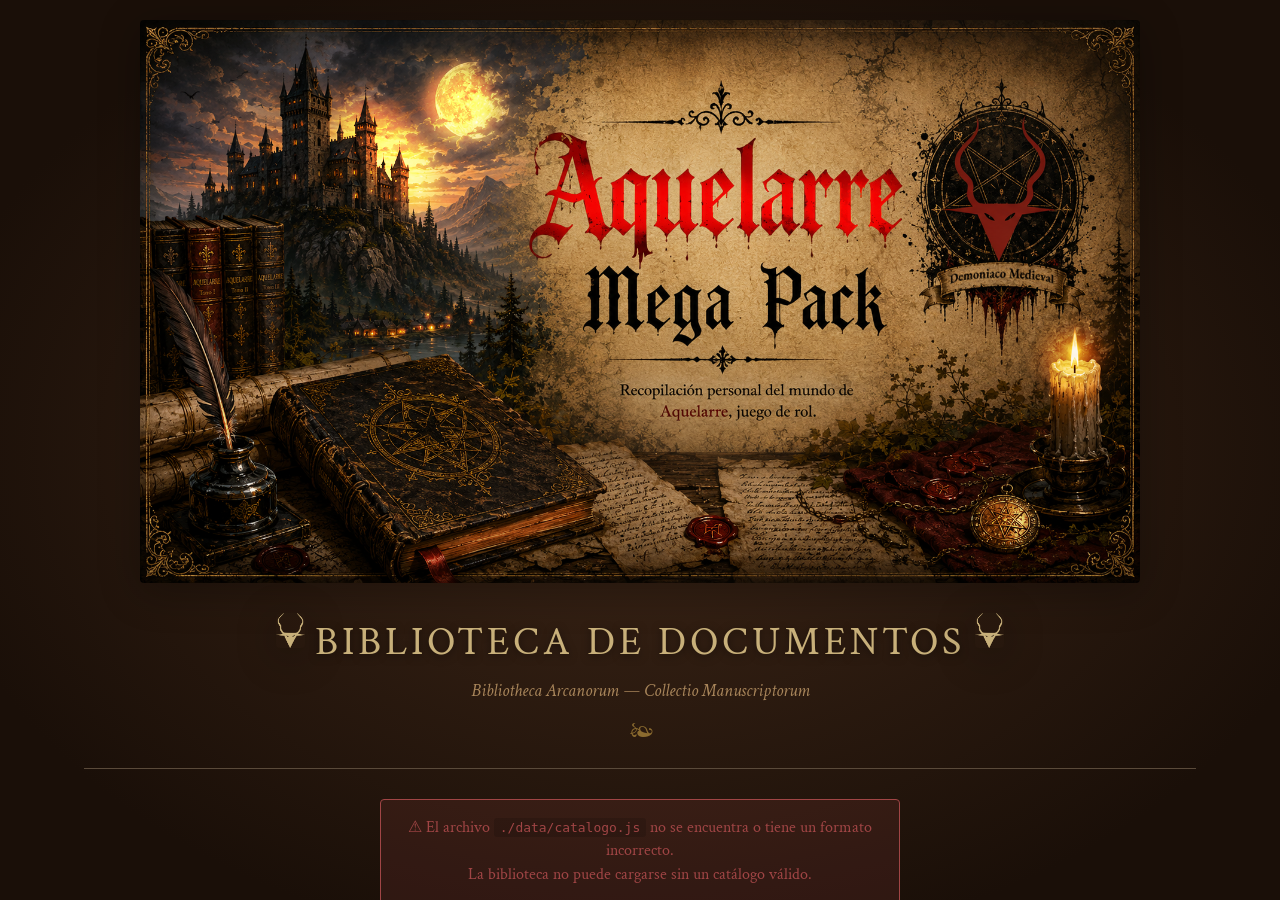
==== webs/web_Aquelarre/index.html @ def367da "estructura completa del proyecto Bibliotheca Arcanorum — Gestor de catálogo de biblioteca + web asoc" ====
<!DOCTYPE html>
<html lang="es">
<head>
<meta charset="UTF-8">
<meta name="viewport" content="width=device-width, initial-scale=1.0">
<title>Biblioteca de Documentos</title>
<link rel="preconnect" href="https://fonts.googleapis.com">
<link href="https://fonts.googleapis.com/css2?family=IM+Fell+English:ital@0;1&family=Crimson+Text:ital,wght@0,400;0,600;1,400&family=Cinzel:wght@400;700&display=swap" rel="stylesheet">
<link rel="stylesheet" href="css/style.css">
</head>
<body>

<!-- ===== SPLASH / PORTADA ===== -->
<div id="splash">
  <div class="splash-inner">
    <img src="assets/portada_web.png" alt="Archivo de Aquelarre">
    <div class="splash-title"><img class="logo-splash" src="assets/icons/logo_aquelarre.png" alt=""> <span id="splash-title">BIBLIOTECA DE DOCUMENTOS</span> <img class="logo-splash" src="assets/icons/logo_aquelarre.png" alt=""></div>
    <div class="splash-sub">Bibliotheca Arcanorum — Collectio Manuscriptorum</div>
    <div class="splash-error" id="splash-error" style="display:none">⚠ El archivo <code>./data/catalogo.js</code> no se encuentra o tiene un formato incorrecto.<br>La biblioteca no puede cargarse sin un catálogo válido.</div>
    <button class="btn-enter">➤ ENTRAR A LA BIBLIOTECA</button>
    <div class="splash-ornament"></div>
    <div class="splash-footer">
      <p>Todos los materiales son obra de sus respectivos autores.</p>
      <p>Todo este material ha sido creado y compartido por sus autores y la comunidad en algún momento por internet. Esta colección solo intenta rescatar para la conservación cultural y uso sin ánimo de lucro. Si te gusta el juego y aún está disponible, te animo a que lo compres; ya se ha convertido en una joya de la cultura de nuestro país y del mundo entero.</p>
      <p>Maquetación por CaRLyMx (Mayo 2026) — <a href="https://www.gnu.org/licenses/gpl-3.0.html" target="_blank">Licencia GPL v3</a>.</p>
      <p>Fe de erratas: Para crear partes de este documento se ha usado IA. La IA puede cometer errores.</p>
      <p>Aquelarre &copy; Ricard Ib&aacute;&ntilde;ez</p>
    </div>
  </div>
</div>

<!-- ===== APP ===== -->
<div id="app">

  <!-- TOP BAR -->
  <div class="top-bar">
    <div class="top-title"><img class="logo-topbar" src="assets/icons/logo_aquelarre.png" alt=""> <span id="library-name">Biblioteca de Documentos</span> <span id="library-version">v0.9.17</span><img class="logo-topbar" src="assets/icons/logo_aquelarre.png" alt=""></div>
  </div>

  <!-- TABS -->
  <div class="tabs">
    <button class="tab active" data-view="biblioteca"><span class="tab-icon">📖</span> Biblioteca</button>
    <button class="tab" data-view="manuales"><span class="tab-icon">📜</span> Manuales</button>
    <button class="tab" data-view="expansiones"><span class="tab-icon">⚔</span> Expansiones</button>
    <button class="tab" data-view="modulos"><span class="tab-icon">🗺</span> Módulos</button>
    <button class="tab" data-view="suplementos"><span class="tab-icon">📜</span> Suplementos</button>
    <button class="tab" data-view="mapas"><span class="tab-icon">🌍</span> Mapas</button>
    <button class="tab" data-view="rolmasters"><span class="tab-icon">📚</span> Rolmasters</button>
    <button class="tab" id="btn-config" style="margin-left:auto;"><span class="tab-icon">⚙</span> Configuración</button>
    <button class="tab" data-view="ayuda"><span class="tab-icon">❓</span> Ayuda</button>
  </div>

  <!-- LIBRARY VIEW -->
  <div id="library-view">

    <!-- CONTROL BAR -->
    <div class="control-bar">
      <div class="search-box">
        <span class="search-icon">⌕</span>
        <input type="text" id="search-input" placeholder="Buscar manuscritos…">
        <button class="search-clear" id="search-clear" title="Limpiar búsqueda">✕</button>
      </div>
      <button class="filter-btn" data-filter="fav">★ Favoritos</button>
      <button class="filter-btn" data-filter="read">✓ Leídos</button>
      <select class="sort-select" id="tipo-filter">
        <option value="">Todos</option>
        <option value="manual" data-label="📖 Manual"></option>
        <option value="suplemento" data-label="📜 Suplemento"></option>
        <option value="campaña" data-label="⚔ Campaña"></option>
        <option value="aventura" data-label="🗡 Aventura"></option>
        <option value="revista" data-label="📰 Revista"></option>
        <option value="documento" data-label="📄 Documento"></option>
        <option value="info" data-label="ℹ Info"></option>
        <option value="musica" data-label="🎵 Música"></option>
        <option value="imagen" data-label="🖼 Imagen"></option>
        <option value="mapa" data-label="🌍 Mapa"></option>
        <option value="hoja_pj" data-label="📋 Hoja PJ"></option>
        <option value="pantalla" data-label="🛡 Pantalla"></option>
        <option value="otro" data-label="📦 Otro"></option>
      </select>
      <select class="sort-select" id="sort-select">
        <option value="title">Título</option>
        <option value="rating">Valoración</option>
        <option value="date">Fecha añadida</option>
        <option value="read">Última lectura</option>
      </select>
      <button class="sort-dir" id="sort-dir">↑</button>
      <button class="view-toggle" id="browse-toggle" title="Modo carpetas">📂</button>
      <button class="view-toggle" id="view-toggle" title="Cambiar vista">⊞</button>
      <button class="filter-btn" id="btn-toggle-ocultos" title="Mostrar/ocultar fichas ocultas">👁 Ocultos</button>
    </div>

    <!-- STATS BAR -->
    <div class="stats-bar" id="stats-bar">
      <span>Cargando…</span>
    </div>

    <!-- MAIN CONTENT -->
    <div class="main-content">

      <!-- TREE SIDEBAR -->
      <div class="tree-sidebar">
        <div id="tree-container"></div>
      </div>
      <button class="tree-toggle" id="tree-toggle">☰ Navegar categorías</button>
      <div class="mobile-menu-overlay" id="mobile-menu-overlay"></div>

      <!-- CARD GRID -->
      <div class="card-grid" id="card-grid">
        <span style="color:var(--gold-light);font-style:italic;padding:40px;text-align:center;">Cargando manuscritos…</span>
      </div>
    </div>
  </div>

  <!-- ROLMASTERS VIEW -->
  <div id="rolmasters-view" style="display:none;">
    <div class="main-content" style="padding:0 24px;">
      <div class="iframe-container">
        <iframe src="" title="Rolmasters — Archivo de Aquelarre"></iframe>
      </div>
    </div>
  </div>

  <!-- AYUDA VIEW -->
  <div id="ayuda-view" style="display:none;">
    <div class="ayuda-content">
      <section class="ayuda-seccion">
        <h2>📖 Acerca de</h2>
        <p class="ayuda-texto"><strong><span id="help-title">Biblioteca de Documentos</span></strong></p>
        <p class="ayuda-texto">v0.9.17</p>
        <p class="ayuda-texto">Creado por <strong>CaRLyMx</strong> (2026)</p>
        <p class="ayuda-texto">Licencia: <a href="https://www.gnu.org/licenses/gpl-3.0.html" target="_blank">GNU General Public License v3.0</a></p>
        <p class="ayuda-texto" style="font-size:0.85em;color:var(--ink-light);margin-top:12px;">Todos los materiales son obra de sus respectivos autores. Aquelarre &copy; Ricard Ib&aacute;&ntilde;ez</p>
      </section>

      <section class="ayuda-seccion">
        <h2>🙏 Agradecimientos</h2>
        <div class="settings-credits">
          Ricard Ibáñez, Adrian Cobos, Adriano Justicia, Aker, Albert Tarres, Albert Tarres Romin, Alejandro Calvo,<br>
          Alejandro Escamilla, Alejandro Escamilla Audivert, Alejandro Rabanal e Ivan Abad, Angel Menargues, Angel Paredes, Antonio Peiro,<br>
          Antonio Polo, Benito, Brujo13, Bruno Termotanque, Carlos A De La Torre, Chronos,<br>
          Claudi Paz, Daniel Ben Judas, Daniel Julivert, David Revetllat i Barba, David Ros, Diego Marques Vega,<br>
          Eduardo Villalobos, El Guardián De Los Arcanos, Enric Grau, Entropía, Felipe Perez Palencia, Fernando,<br>
          Fernando Caton, Francisco J Llatas, Christian González, Francisco Jimenez Ontiveros, Guillermo Dorado, Hardeck, Iago Urruela,<br>
          Ivan Abad, Ivan Mata Portugués, Javi Guadalupo, Jc Galvan, Jorge Peralta, Jose Antonio Neto,<br>
          Jose Manuel Delgado Chiqui, Jr Despuig, Juan Miguel Mancheno Chicon, Juan Pablo Fernandez, Juan Pablo Fernandez Del Rio, Juan Vicente Mañanas Abad,<br>
          Kissinger, Lindelion Sireo, Lope Manuel De Pelayo, Lorena Rela, Luis A Fernandez Paredes, Luis F Tadevs,<br>
          Luis Gil, Luis Gil Concepción, Luis González, Luis Miguez, Manuel Jimenez, Manuel Romero Ocaña,<br>
          Miguel Aceituno, Miguel Aceytuno, Miguel De Andres, Mr Rol, Orthanc, Orthanc Persorol,<br>
          Pablo D Amico, Pedro García, Pedro J Ramos, Pedro Tardón, Pepe Partidas, Persorol,<br>
          Raúl Olivares, Raúl Tardón, Roberto Tito Mochilo Temiño, Rodrigo Fernandez, Rolmasters, Samuel Rubio,<br>
          Santiago Gomez Urruela, Santiago Martínez, Santiago Urruela, Sergio Llamas, Sharky21, Simon Blasco Perales,<br>
          Surf, The Grave Dancer, The Peacemaker, Thorskar, Ugi, Vj Rolmasters<br>
          ... y más.
        </div>
      </section>

      <section class="ayuda-seccion">
        <h2>❓ Ayuda — Guía de botones</h2>

        <h3>Pantalla de inicio</h3>
        <ul class="ayuda-lista">
          <li><strong>➤ ENTRAR A LA BIBLIOTECA</strong> — Oculta la pantalla de bienvenida y abre la aplicación.</li>
        </ul>

        <h3>Barra de pestañas</h3>
        <ul class="ayuda-lista">
          <li><strong>📖 Biblioteca</strong> — Muestra todos los manuscritos catalogados.</li>
          <li><strong>📜 Manuales</strong> — Filtra solo los manuales básicos.</li>
          <li><strong>⚔ Expansiones</strong> — Filtra las expansiones oficiales.</li>
          <li><strong>🗺 Módulos</strong> — Filtra las aventuras y módulos.</li>
          <li><strong>📜 Suplementos</strong> — Filtra los suplementos.</li>
          <li><strong>🌍 Mapas</strong> — Filtra los mapas.</li>
          <li><strong>📚 Rolmasters</strong> — Muestra la revista Rolmasters en un iframe.</li>
          <li><strong>❓ Ayuda</strong> — Muestra esta guía y la información del programa.</li>
          <li><strong>⚙ Configuración</strong> — Abre el panel de ajustes (tema, tamaño, resets).</li>
        </ul>

        <h3>Barra de controles</h3>
        <ul class="ayuda-lista">
          <li><strong>🔍 Buscar</strong> — Escribe para filtrar por título, descripción o cualquier texto.</li>
          <li><strong>★ Favoritos</strong> — Muestra solo los marcados como favoritos.</li>
          <li><strong>✓ Leídos</strong> — Muestra solo los marcados como leídos.</li>
          <li><strong>📖 Todos / tipo</strong> — Filtra por tipo de manuscrito (manual, aventura, mapa…).</li>
          <li><strong>↑ / ↓</strong> — Cambia entre orden ascendente y descendente.</li>
          <li><strong>📂 / 📄</strong> — Alterna entre el modo carpetas (árbol) y el modo plano.</li>
          <li><strong>⊞ / ☷</strong> — Alterna entre la vista cuadrícula y la vista lista.</li>
        </ul>

        <h3>Panel lateral</h3>
        <ul class="ayuda-lista">
          <li><strong>☰ Navegar categorías</strong> — Abre o cierra el árbol de categorías para explorar por carpetas.</li>
        </ul>

        <h3>Botones de cada tarjeta</h3>
        <ul class="ayuda-lista">
          <li><strong>♥ / ♡</strong> — Marca o desmarca el manuscrito como favorito.</li>
          <li><strong>⊙ / ✓</strong> — Marca el manuscrito como leído o no leído.</li>
          <li><strong>📋</strong> — Abre el panel de detalle con información completa del manuscrito.</li>
          <li><strong>📁</strong> — Copia la ruta de la carpeta al portapapeles.</li>
          <li><strong>📄</strong> — Abre el archivo PDF directamente.</li>
        </ul>

        <h3>Panel de detalle (al hacer clic en 📋)</h3>
        <ul class="ayuda-lista">
          <li><strong>✕</strong> — Cierra el panel de detalle.</li>
          <li><strong>📄 Abrir PDF</strong> — Abre el archivo PDF.</li>
          <li><strong>📁 Carpeta</strong> — Copia la ruta de la carpeta al portapapeles.</li>
          <li><strong>♥ / ♡</strong> — Marca o desmarca como favorito.</li>
          <li><strong>⊙ No leído / ✓ Leído</strong> — Alterna el estado de lectura.</li>
        </ul>

        <h3>Configuración (⚙)</h3>
        <ul class="ayuda-lista">
          <li><strong>☆ Reset Favoritos</strong> — Borra todos los favoritos.</li>
          <li><strong>✓ Reset Leídos</strong> — Borra el estado de lectura de todos los manuscritos.</li>
          <li><strong>⭐ Reset Valoraciones</strong> — Borra todas las valoraciones por estrellas.</li>
          <li><strong>📝 Reset Notas</strong> — Borra todas las notas personales.</li>
          <li><strong>⚠ Reset Todo</strong> — Borra todos los datos guardados (requiere doble confirmación).</li>
        </ul>

        <h3>💾 Importar / Exportar datos</h3>
        <p class="ayuda-texto">
          Tus valoraciones, favoritos, notas, estado de lectura y ajustes de visualización se guardan en el navegador.
          Con <strong>⬇ Exportar datos</strong> puedes descargar un archivo <code>.json</code> con toda esa información
          para llevarla a otro ordenador o mantener una copia de seguridad.
        </p>
        <p class="ayuda-texto">
          Para restaurar una copia, usa <strong>⬆ Importar datos</strong> desde el mismo panel de Configuración,
          o bien <strong>arrastra el archivo .json</strong> directamente a la pantalla de bienvenida al abrir la web.
          Si es tu primera vez y no hay datos guardados, verás una zona de destino señalada en la portada.
        </p>
        <p class="ayuda-texto" style="font-size:0.85em;color:var(--ink-light);">
          Consejo: exporta regularmente si usas la biblioteca desde varios dispositivos o navegadores.
          El archivo exportado contiene todo lo necesario para restaurar tu estado exacto.
        </p>
      </section>
    </div>
  </div>

  <!-- DETAIL PANEL -->
  <div class="detail-overlay" id="detail-overlay"></div>
  <div class="detail-panel" id="detail-panel">
    <button class="detail-close">✕</button>
    <div class="detail-content"></div>
  </div>

  <!-- SETTINGS MODAL -->
  <div class="settings-overlay" id="settings-overlay">
    <div class="settings-modal">
      <h2>⚙ Configuración</h2>
      <button class="settings-close" id="settings-close">✕</button>

      <section class="settings-section">
        <h3>🎨 Tema</h3>
        <div class="settings-themes">
          <label class="theme-option" data-theme="medieval">
            <input type="radio" name="theme" value="medieval" checked>
            <span class="theme-preview" style="background:#2b1a0e;border-color:#8b6b2f;"></span>
            Medieval
          </label>
          <label class="theme-option" data-theme="claro">
            <input type="radio" name="theme" value="claro">
            <span class="theme-preview" style="background:#f4ecd8;border-color:#8b6b2f;"></span>
            Claro
          </label>
          <label class="theme-option" data-theme="oscuro">
            <input type="radio" name="theme" value="oscuro">
            <span class="theme-preview" style="background:#0a0a0a;border-color:#444;"></span>
            Oscuro
          </label>
        </div>
      </section>

      <section class="settings-section">
        <h3>📐 Tamaño de tarjetas</h3>
        <select id="settings-card-size">
          <option value="small">Pequeño</option>
          <option value="normal" selected>Normal</option>
          <option value="large">Grande</option>
        </select>
      </section>

      <section class="settings-section">
        <h3>💾 Datos de usuario</h3>
        <div class="settings-reset-buttons">
          <button class="filter-btn" id="export-user-data">⬇ Exportar datos</button>
          <button class="filter-btn" id="import-user-data">⬆ Importar datos</button>
        </div>
      </section>

      <section class="settings-section">
        <h3>🔄 Reset</h3>
        <div class="settings-reset-buttons">
          <button class="filter-btn" data-reset="fav">☆ Reset Favoritos</button>
          <button class="filter-btn" data-reset="read">✓ Reset Leídos</button>
          <button class="filter-btn" data-reset="rating">⭐ Reset Valoraciones</button>
          <button class="filter-btn" data-reset="notes">📝 Reset Notas</button>
          <button class="filter-btn" data-reset="all" style="background:var(--blood);border-color:var(--blood);color:var(--bg-paper);">⚠ Reset Todo</button>
        </div>
      </section>
    </div>
  </div>

  <!-- HELP MODAL -->
  <div class="settings-overlay" id="help-overlay">
    <div class="settings-modal help-modal">
      <h2>❓ Ayuda</h2>
      <button class="settings-close" id="help-close">✕</button>

      <section class="settings-section">
        <h3>💾 Persistencia de datos</h3>
        <p class="help-text">
          Tus valoraciones, favoritos, estado de lectura y notas se guardan automáticamente en el
          navegador (<code>localStorage</code>). No se pierden al cerrar la página.
        </p>
      </section>

      <section class="settings-section">
        <h3>🔍 Búsqueda y filtros</h3>
        <p class="help-text">
          Escribe en el campo de búsqueda para filtrar por título, descripción o cualquier texto.
          Usa los botones ★ Favoritos, ✓ Leídos para filtrar por estado, y el desplegable de tipos para filtrar por categoría.
          Cambia el orden con el menú desplegable y el botón ↑↓.
        </p>
    </section>
  </div>

</div>

<input type="file" id="import-file-input" accept=".json" style="display:none">
<script src="data/catalogo.js"></script>
<script src="js/data.js"></script>
<script src="js/tree.js"></script>
<script src="js/search.js"></script>
<script src="js/card.js"></script>
<script src="js/detail.js"></script>
<script src="js/settings.js"></script>
<script src="js/app.js"></script>
</body>
</html>
---- webs/web_Aquelarre/css/style.css ----
@import url('https://fonts.googleapis.com/css2?family=IM+Fell+English:ital@0;1&family=Crimson+Text:ital,wght@0,400;0,600;1,400&family=Cinzel:wght@400;700&display=swap');

:root,
[data-theme="medieval"] {
  --bg-page: #2b1a0e;
  --bg-paper: #f4ecd8;
  --bg-paper-dark: #e8dcc2;
  --bg-card: #f7f0da;
  --ink: #2e2418;
  --ink-light: #5a4a3a;
  --gold: #8b6b2f;
  --gold-light: #c8b07a;
  --blood: #6e1f1f;
  --blood-light: #a04545;
  --green: #2d5a27;
  --green-light: #4a8a42;
  --star: #d4a017;
  --star-empty: #d4c9a8;
  --shadow: rgba(0,0,0,0.3);
  --font-title: 'IM Fell English', 'Cinzel', 'UnifrakturCook', Georgia, serif;
  --font-body: 'Crimson Text', 'EB Garamond', Georgia, serif;
  --radius: 4px;
  --transition: 0.2s ease;
}

[data-theme="claro"] {
  --bg-page: #f9f6ef;
  --bg-paper: #fefcf5;
  --bg-paper-dark: #f0e8d4;
  --bg-card: #fefcf5;
  --ink: #1a1208;
  --ink-light: #3a2a1a;
  --gold: #8b6b2f;
  --gold-light: #a88540;
  --blood: #8a2a2a;
  --blood-light: #b05050;
  --green: #3a7a34;
  --shadow: rgba(0,0,0,0.15);
  --star: #c8960f;
  --star-empty: #c8bfa0;
}
[data-theme="claro"] body { background-image: none; }
[data-theme="claro"] .tree-sidebar { background: var(--bg-card); }
[data-theme="oscuro"] {
  --bg-page: #282c34;
  --bg-paper: #2c313a;
  --bg-paper-dark: #21252b;
  --bg-card: #2c313a;
  --ink: #abb2bf;
  --ink-light: #7f848e;
  --gold: #e5c07b;
  --gold-light: #d19a66;
  --blood: #e06c75;
  --blood-light: #c678dd;
  --green: #98c379;
  --green-light: #56b6c2;
  --shadow: rgba(0,0,0,0.3);
  --star: #d19a66;
  --star-empty: #5c6370;
}
[data-theme="oscuro"] .card { border-color: #3e4451; }
[data-theme="oscuro"] .card-list { border-color: #3e4451; }
[data-theme="oscuro"] .card-meta .tag { background: #3e4451; color: #abb2bf; }
[data-theme="oscuro"] .card-btn { border-color: #3e4451; background: #21252b; color: #abb2bf; }
[data-theme="oscuro"] .card-btn.pdf { background: #21252b; }
[data-theme="oscuro"] .detail-panel { border-left-color: #3e4451; }
[data-theme="oscuro"] .detail-close { background: #21252b; color: #abb2bf; }
[data-theme="oscuro"] body {
  background-image:
    radial-gradient(ellipse at 30% 20%, #3e4451 0%, transparent 60%),
    radial-gradient(ellipse at 70% 80%, #3e4451 0%, transparent 60%);
}
[data-theme="oscuro"] #splash {
  background-image:
    radial-gradient(ellipse at center, #2c313a 0%, #21252b 80%);
}
[data-theme="oscuro"] .sort-select option { background: #21252b; color: #abb2bf; }
[data-theme="oscuro"] .top-bar { border-bottom-color: #3e4451; }
[data-theme="oscuro"] .splash-ornament { color: #7f848e; }

*, *::before, *::after { margin: 0; padding: 0; box-sizing: border-box; }

html { height: 100%; }

html {
  scrollbar-color: var(--gold) var(--bg-page);
  scrollbar-width: thin;
}
::-webkit-scrollbar { width: 10px; height: 10px; }
::-webkit-scrollbar-track { background: var(--bg-page); }
::-webkit-scrollbar-thumb { background: var(--gold); border-radius: 5px; border: 2px solid var(--bg-page); }
::-webkit-scrollbar-thumb:hover { background: var(--gold-light); }

body {
  background: var(--bg-page);
  background-image:
    radial-gradient(ellipse at 30% 20%, #3d2617 0%, transparent 60%),
    radial-gradient(ellipse at 70% 80%, #3d2617 0%, transparent 60%);
  background-attachment: fixed;
  min-height: 100vh;
  font-family: var(--font-body);
  font-size: 1.05em;
  color: var(--ink);
  overflow-x: hidden;
}

h1, h2, h3, h4 { font-family: var(--font-title); font-weight: 400; }
a { color: var(--ink); text-decoration: none; }
button { cursor: pointer; font-family: var(--font-body); }

/* === SPLASH === */
#splash {
  position: fixed; inset: 0; z-index: 1000;
  display: flex; align-items: flex-start; justify-content: center;
  overflow-y: auto;
  background: var(--bg-page);
  background-image:
    radial-gradient(ellipse at center, #3d2617 0%, #1a0f08 80%);
  transition: opacity 0.8s ease, transform 0.8s ease;
}
#splash.hidden {
  opacity: 0; transform: scale(1.05);
  pointer-events: none;
}
.splash-inner {
  text-align: center; max-width: 1400px; width: 90%; padding: 20px;
}
.splash-inner img {
  max-width: 100%; width: 90%; height: auto;
  border-radius: var(--radius);
  box-shadow: 0 8px 40px var(--shadow);
  margin-bottom: 24px;
}
.splash-title {
  font-size: 2.4em; color: var(--gold-light);
  letter-spacing: 4px; margin-bottom: 6px;
  text-shadow: 0 2px 8px rgba(0,0,0,0.5);
  display: flex; align-items: center; justify-content: center; gap: 0.25em;
}
.splash-title .logo-splash { height: 0.85em; width: auto; flex-shrink: 0; vertical-align: middle; }
.splash-sub {
  font-size: 1.1em; color: #a8855a; font-style: italic;
  margin-bottom: 30px; border-bottom: 1px solid #5a4a3a;
  padding-bottom: 20px;
}
.splash-sub::after { content: '\2767'; display: block; font-size: 1.6em; color: var(--gold); margin-top: 8px; }
.btn-enter {
  background: linear-gradient(135deg, var(--gold) 0%, #6b4f2e 100%);
  color: var(--bg-paper); border: none;
  padding: 14px 50px; font-size: 1.2em;
  font-family: var(--font-title); letter-spacing: 2px;
  border-radius: 2px; cursor: pointer;
  box-shadow: 0 4px 15px rgba(0,0,0,0.4);
  transition: all var(--transition);
}
.btn-enter:hover { transform: translateY(-2px); box-shadow: 0 6px 20px rgba(0,0,0,0.5); }
.splash-error { margin-top: 24px; padding: 16px 24px; background: rgba(160,69,69,0.15); border: 1px solid #a04545; border-radius: var(--radius); color: var(--blood-light); font-size: 0.95em; text-align: center; max-width: 520px; margin-left: auto; margin-right: auto; line-height: 1.5; }
.splash-error code { background: rgba(0,0,0,0.15); padding: 2px 6px; border-radius: 3px; font-family: monospace; }
.splash-ornament { margin-top: 30px; color: #5a4a3a; font-style: italic; font-size: 0.9em; }
.splash-footer {
  margin-top: 36px; padding-top: 20px;
  border-top: 1px solid #5a4a3a;
  font-size: 0.75em; color: #7a5a3a; line-height: 1.5;
  max-width: 640px; margin-left: auto; margin-right: auto;
}
.splash-footer p { margin: 6px 0; }
.splash-footer a { color: var(--gold-light); text-decoration: underline; }

/* === LIBRARY LAYOUT === */
#app { display: none; }
#app.active { display: block; }

/* === TOP BAR === */
.top-bar {
  max-width: 1400px; margin: 0 auto; padding: 20px 24px 10px;
}
.top-title {
  font-size: 1.6em; color: var(--gold-light);
  letter-spacing: 2px; text-align: center;
  text-shadow: 0 2px 6px rgba(0,0,0,0.4);
  display: flex; align-items: center; justify-content: center; gap: 0.3em;
}
.top-title .logo-topbar { height: 1.1em; width: auto; flex-shrink: 0; }
.top-title span { color: #a8855a; font-family: var(--font-body); font-size: 0.65em; }

/* === TABS === */
.tabs {
  display: flex; justify-content: center; gap: 4px;
  margin: 16px auto 20px; padding: 0 16px;
  max-width: 1400px; flex-wrap: wrap;
}
.tab {
  padding: 8px 20px; background: rgba(200,176,122,0.12);
  border: 1px solid transparent; color: var(--gold-light);
  font-family: var(--font-title); font-size: 0.95em;
  letter-spacing: 1px; border-radius: 2px;
  transition: all var(--transition);
}
.tab:hover { background: rgba(200,176,122,0.25); border-color: var(--gold); }
.tab.active { background: rgba(200,176,122,0.2); border-color: var(--gold); color: var(--gold); }
.tab-icon { margin-right: 6px; }

/* === SEARCH / FILTER BAR === */
.control-bar {
  max-width: 1400px; margin: 0 auto 16px; padding: 0 24px;
  display: flex; flex-wrap: wrap; gap: 10px; align-items: center;
}
.search-box {
  flex: 1; min-width: 200px; position: relative;
}
.search-box input {
  width: 100%; padding: 10px 16px 10px 40px;
  background: rgba(244,236,216,0.1); border: 1px solid var(--gold);
  color: var(--bg-paper); font-size: 0.95em;
  font-family: var(--font-body); border-radius: 2px;
  outline: none; transition: border-color var(--transition);
}
.search-box input:focus { border-color: var(--gold-light); background: rgba(244,236,216,0.15); }
.search-box input::placeholder { color: var(--gold-light); opacity: 0.6; }
.search-icon { position: absolute; left: 12px; top: 50%; transform: translateY(-50%); color: var(--gold); font-size: 1.1em; }
.search-clear {
  position: absolute; right: 8px; top: 50%; transform: translateY(-50%);
  background: none; border: none; color: var(--gold-light); font-size: 1em;
  cursor: pointer; padding: 4px 8px; line-height: 1; display: none;
  opacity: 0.6; transition: opacity var(--transition);
}
.search-clear:hover { opacity: 1; color: var(--blood); }
.search-clear.visible { display: block; }
.filter-btn {
  padding: 8px 14px; background: rgba(200,176,122,0.1);
  border: 1px solid var(--gold); color: var(--gold-light);
  font-family: var(--font-body); font-size: 0.88em; border-radius: 2px;
  transition: all var(--transition); white-space: nowrap;
}
.filter-btn:hover { background: rgba(200,176,122,0.25); }
.filter-btn.active { background: var(--blood); border-color: var(--blood); color: var(--bg-paper); }
.sort-select {
  padding: 8px 12px; background: rgba(244,236,216,0.1);
  border: 1px solid var(--gold); color: var(--gold-light);
  font-family: var(--font-body); font-size: 0.88em; border-radius: 2px;
  outline: none; cursor: pointer;
}
.sort-select option { background: #3d2617; color: var(--bg-paper); }
.sort-dir {
  padding: 8px 12px; background: rgba(200,176,122,0.1);
  border: 1px solid var(--gold); color: var(--gold-light);
  font-size: 1em; border-radius: 2px; transition: all var(--transition);
}

/* === MAIN CONTENT === */
.main-content {
  max-width: 1400px; margin: 0 auto; padding: 0 24px 20px;
  display: flex; gap: 20px; align-items: flex-start;
}

/* === TREE SIDEBAR === */
.tree-sidebar {
  width: 260px; min-width: 260px;
  background: rgba(244,236,216,0.06);
  border: 1px solid rgba(200,176,122,0.2);
  border-radius: var(--radius); padding: 12px 0;
  max-height: calc(100vh - 260px); overflow-y: auto;
  position: sticky; top: 20px;
}
.tree-sidebar::-webkit-scrollbar { width: 6px; }
.tree-sidebar::-webkit-scrollbar-track { background: transparent; }
.tree-sidebar::-webkit-scrollbar-thumb { background: var(--gold); border-radius: 3px; }
.tree-toggle {
  display: none; width: 100%; padding: 10px;
  background: rgba(200,176,122,0.15); border: 1px solid var(--gold);
  color: var(--gold-light); font-size: 0.95em; text-align: center;
  margin-bottom: 12px;
}
.tree-item {
  padding: 5px 14px; cursor: pointer;
  color: var(--gold-light); font-size: 0.9em;
  transition: all var(--transition); display: flex; align-items: center; gap: 6px;
  border-left: 2px solid transparent;
}
.tree-item:hover { background: rgba(200,176,122,0.12); border-left-color: var(--gold); }
.tree-item.active { background: rgba(200,176,122,0.18); border-left-color: var(--blood); color: var(--bg-paper); }
.tree-item .count {
  margin-left: auto; font-size: 0.78em; color: #8a7a6a;
  background: rgba(200,176,122,0.15); padding: 0 8px; border-radius: 10px;
}
.tree-item .icon { font-size: 1em; }
.tree-children { padding-left: 18px; }
.tree-children.collapsed { display: none; }
.tree-arrow { font-size: 0.7em; transition: transform var(--transition); }
.tree-arrow.open { transform: rotate(90deg); }

/* === CARD GRID === */
.card-grid {
  flex: 1; display: grid;
  grid-template-columns: repeat(auto-fill, minmax(var(--card-min, 280px), 1fr));
  gap: 16px; min-height: 200px;
}
.card-grid.folder-mode {
  grid-template-columns: repeat(auto-fill, minmax(var(--card-min, 280px), 1fr));
}
.card-grid.empty {
  display: flex; align-items: center; justify-content: center;
  color: var(--gold-light); font-style: italic; font-size: 1.1em;
  grid-template-columns: 1fr;
}

/* === CARD === */
.card {
  background: var(--bg-card);
  border: 1px solid var(--gold-light);
  border-radius: var(--radius); overflow: hidden;
  box-shadow: 2px 2px 8px rgba(0,0,0,0.2);
  transition: all var(--transition);
  display: flex; flex-direction: column;
}
.card:hover { box-shadow: 3px 3px 14px rgba(0,0,0,0.35); transform: translateY(-2px); }
.card.favorite { border-color: var(--blood); box-shadow: 2px 2px 12px rgba(110,31,31,0.25); }

.card-img-wrap {
  position: relative; width: 100%; height: 200px;
  background: var(--bg-paper-dark); overflow: hidden;
  display: flex; align-items: center; justify-content: center;
}
.card-img-wrap img {
  width: 100%; height: 100%; object-fit: contain;
  transition: transform var(--transition);
}
.card:hover .card-img-wrap img { transform: scale(1.03); }
.card-img-wrap .placeholder {
  width: 80px; height: auto; opacity: 0.7;
}
.card-badges { position: absolute; top: 6px; right: 6px; display: flex; gap: 4px; }
.card-badge {
  padding: 2px 8px; font-size: 0.7em; border-radius: 2px; font-weight: 600;
  letter-spacing: 0.5px; background: var(--ink); color: var(--bg-paper); opacity: 0.85;
}
.card-badge.read { background: var(--green); }
.card-badge.unread { background: #7a5a3a; }
.card-badge.fav { background: var(--blood); font-size: 0.85em; padding: 1px 6px; }

.card-body { padding: 12px 14px 14px; flex: 1; display: flex; flex-direction: column; }
.card-title {
  font-size: 0.92em; font-weight: 600; line-height: 1.3;
  margin-bottom: 4px; color: var(--ink);
  display: -webkit-box; -webkit-line-clamp: 2; -webkit-box-orient: vertical; overflow: hidden;
}
.card-meta {
  font-size: 0.78em; color: var(--ink-light);
  margin-bottom: 6px; display: flex; gap: 6px; flex-wrap: wrap;
}
.card-meta .tag {
  background: rgba(200,176,122,0.25); padding: 1px 8px; border-radius: 10px;
  font-style: italic;
}
.card-desc {
  font-size: 0.82em; color: var(--ink-light); line-height: 1.35;
  display: -webkit-box; -webkit-line-clamp: 2; -webkit-box-orient: vertical; overflow: hidden;
  margin-bottom: 8px; flex: 1;
}
.card-footer {
  display: flex; align-items: center; justify-content: space-between;
  gap: 6px; padding-top: 8px; border-top: 1px solid var(--gold-light);
}
.card-stars {
  display: flex; gap: 1px; font-size: 1.1em; cursor: pointer;
}
.card-stars .star { color: var(--star-empty); transition: color var(--transition); }
.card-stars .star.active { color: var(--star); }
.card-stars .star:hover { color: var(--star); }
.card-actions { display: flex; gap: 4px; }
.card-btn {
  padding: 4px 8px; font-size: 0.75em; border: 1px solid var(--gold-light);
  background: var(--bg-paper); color: var(--ink); border-radius: 2px;
  transition: all var(--transition); font-family: var(--font-body);
}
.card-btn:hover { background: var(--gold-light); color: var(--bg-page); }
.card-btn.pdf { background: var(--bg-paper-dark); }
.card-btn.pdf:hover { background: var(--blood); border-color: var(--blood); color: var(--bg-paper); }
.card-btn.fav-btn { border: none; font-size: 1em; padding: 2px 6px; background: none; }
.card-btn.fav-btn.active { color: var(--blood); }
.card-btn.fav-btn:not(.active) { color: #b0a090; }
.card-btn.fav-btn:hover { color: var(--blood-light); }

/* === FOLDER CARD === */
.card-folder {
  background: var(--bg-paper-dark);
  border: 2px dashed var(--gold);
  border-radius: var(--radius);
  display: flex; flex-direction: column;
  align-items: center; justify-content: center;
  gap: 8px; padding: 24px 16px;
  cursor: pointer; transition: all var(--transition);
  min-height: 200px;
  text-align: center;
}
.card-folder:hover {
  border-color: var(--gold-light);
  background: var(--bg-card);
  box-shadow: 3px 3px 14px rgba(0,0,0,0.35);
  transform: translateY(-2px);
}
.card-folder-icon { font-size: 2.5em; line-height: 1; }
.card-folder-title {
  font-size: 1em; font-weight: 600;
  font-family: var(--font-title);
  color: var(--ink);
}
.card-folder-count {
  font-size: 0.85em;
  color: var(--ink-light);
}
.card-grid.list-view .card-folder {
  flex-direction: row;
  min-height: 80px;
  padding: 10px 14px;
  gap: 12px;
}

/* === HIDE CATEGORY TABS (temporarily) === */
.tab[data-view="manuales"],
.tab[data-view="expansiones"],
.tab[data-view="modulos"],
.tab[data-view="mapas"],
.tab[data-view="suplementos"] { display: none; }

/* === VIEW TOGGLE === */
.view-toggle {
  background: none; border: 1px solid var(--gold-light);
  color: var(--gold-light); font-size: 1.2em; padding: 4px 12px;
  border-radius: 2px; cursor: pointer; transition: all var(--transition); line-height: 1;
}
.view-toggle:hover { background: var(--gold-light); color: var(--bg-page); }

/* === LIST VIEW === */
.card-grid.list-view {
  display: flex; flex-direction: column; gap: 6px;
}
.card-list {
  display: flex; flex-direction: row; gap: 12px; align-items: stretch;
  background: var(--bg-card); border: 1px solid var(--gold-light);
  border-radius: var(--radius); padding: 10px 14px;
  transition: all var(--transition);
}
.card-list:hover { border-color: var(--gold); box-shadow: 0 2px 8px rgba(0,0,0,0.15); }
.card-list.favorite { border-color: var(--blood); }
.card-list-img {
  width: 60px; min-width: 60px; height: 80px;
  background: var(--bg-paper-dark); border-radius: 2px; overflow: hidden;
  display: flex; align-items: center; justify-content: center;
}
.card-list-img img { width: 100%; height: 100%; object-fit: contain; }
.card-list-body { flex: 1; min-width: 0; display: flex; flex-direction: column; justify-content: center; gap: 2px; }
.card-list-body .card-title { font-size: 0.9em; -webkit-line-clamp: 1; }
.card-list-body .card-meta { margin-bottom: 0; }
.card-list-desc {
  font-size: 0.78em; color: var(--ink-light); line-height: 1.3;
}
.card-list-actions {
  display: flex; flex-direction: column; align-items: flex-end; justify-content: center;
  gap: 4px; min-width: 120px;
}
.card-list-actions .card-stars { font-size: 0.85em; }
.card-list-actions .card-actions { gap: 2px; }
.card-list-actions .card-btn { padding: 2px 6px; font-size: 0.7em; }

/* === DETAIL PANEL === */
.detail-overlay {
  position: fixed; inset: 0; z-index: 900;
  background: rgba(0,0,0,0.6); display: none;
  animation: fadeIn 0.2s ease;
}
.detail-overlay.open { display: block; }
.detail-panel {
  position: fixed; top: 0; right: -480px; width: 480px; max-width: 100vw;
  height: 100vh; z-index: 901;
  background: var(--bg-paper); overflow-y: auto;
  box-shadow: -8px 0 24px var(--shadow);
  transition: right 0.3s ease;
  border-left: 3px solid var(--gold);
}
.detail-panel.open { right: 0; }
.detail-panel::-webkit-scrollbar { width: 6px; }
.detail-panel::-webkit-scrollbar-thumb { background: var(--gold); border-radius: 3px; }
.detail-close {
  position: sticky; top: 10px; float: right; margin: 10px;
  width: 32px; height: 32px; border: none; background: var(--bg-paper-dark);
  font-size: 1.2em; color: var(--ink); border-radius: 50%;
  transition: all var(--transition); z-index: 1;
}
.detail-close:hover { background: var(--blood); color: var(--bg-paper); }
.detail-content { padding: 30px 28px 40px; }
.detail-cover {
  width: 100%; max-height: 300px; object-fit: contain;
  margin-bottom: 16px; border: 1px solid var(--gold-light);
  background: var(--bg-paper-dark);
}
.detail-cover.placeholder { padding: 40px; max-height: 200px; }
.detail-title { font-size: 1.5em; margin-bottom: 4px; color: var(--ink); }
.detail-subtitle { font-size: 0.88em; color: var(--ink-light); margin-bottom: 12px; }
.detail-meta { display: flex; flex-wrap: wrap; gap: 6px; margin-bottom: 14px; }
.detail-meta .tag {
  background: rgba(200,176,122,0.3); padding: 3px 12px; border-radius: 12px;
  font-size: 0.82em; color: var(--ink-light);
}
.detail-desc { font-size: 0.95em; line-height: 1.5; color: var(--ink); margin-bottom: 16px; }
.detail-just {
  font-size: 0.82em; color: var(--ink-light); font-style: italic;
  padding: 10px 14px; background: rgba(200,176,122,0.15);
  border-left: 3px solid var(--gold); margin-bottom: 16px;
}
.detail-actions { display: flex; gap: 10px; flex-wrap: wrap; margin-bottom: 20px; }
.detail-actions .card-btn { padding: 8px 18px; font-size: 0.88em; }
.detail-actions .card-btn.pdf { background: var(--blood); border-color: var(--blood); color: var(--bg-paper); }
.detail-actions .card-btn.pdf:hover { background: var(--blood-light); }
.detail-section { margin-bottom: 20px; }
.detail-section h3 {
  font-size: 1.1em; color: var(--ink); margin-bottom: 8px;
  border-bottom: 1px solid var(--gold-light); padding-bottom: 4px;
}
.detail-notes textarea {
  width: 100%; min-height: 100px; padding: 10px;
  background: var(--bg-card); border: 1px solid var(--gold-light);
  color: var(--ink); font-family: var(--font-body); font-size: 0.9em;
  border-radius: 2px; resize: vertical; outline: none;
  transition: border-color var(--transition);
}
.detail-notes textarea:focus { border-color: var(--gold); }
.notes-counter { font-size: 0.75em; color: var(--ink-light); text-align: right; margin-top: 4px; }

/* === TAGS EDITOR === */
.tags-editor { display: flex; flex-wrap: wrap; gap: 6px; align-items: center; }
.tag-item {
  background: rgba(200,176,122,0.3); padding: 2px 10px; border-radius: 12px;
  font-size: 0.82em; display: flex; align-items: center; gap: 4px;
}
.tag-item .remove { cursor: pointer; color: var(--blood); font-weight: bold; font-size: 1.1em; }
.tag-input {
  border: none; background: transparent; border-bottom: 1px dashed var(--gold-light);
  padding: 4px 8px; font-family: var(--font-body); font-size: 0.82em;
  outline: none; color: var(--ink); min-width: 80px;
}

/* === AYUDA VIEW === */
#ayuda-view {
  max-width: 1400px; margin: 0 auto; padding: 20px 24px;
}
.ayuda-content {
  background: var(--bg-paper);
  border: 1px solid var(--gold);
  border-radius: var(--radius);
  padding: 32px 36px;
  box-shadow: 2px 2px 12px var(--shadow);
}
.ayuda-seccion {
  margin-bottom: 32px;
}
.ayuda-seccion h2 {
  font-family: var(--font-title);
  font-size: 1.5em;
  color: var(--gold);
  margin-bottom: 16px;
  letter-spacing: 1px;
  border-bottom: 1px solid var(--gold-light);
  padding-bottom: 8px;
}
.ayuda-seccion h3 {
  font-family: var(--font-title);
  font-size: 1.1em;
  color: var(--ink);
  margin: 20px 0 10px;
  letter-spacing: 0.5px;
}
.ayuda-texto {
  font-size: 0.95em;
  color: var(--ink);
  line-height: 1.6;
  margin-bottom: 4px;
}
.ayuda-lista {
  list-style: none;
  padding: 0;
  margin: 0 0 8px;
}
.ayuda-lista li {
  font-size: 0.9em;
  color: var(--ink-light);
  line-height: 1.6;
  padding: 2px 0;
  padding-left: 20px;
  position: relative;
}
.ayuda-lista li::before {
  content: '\2767';
  position: absolute;
  left: 0;
  color: var(--gold);
}
.ayuda-seccion a {
  color: var(--gold);
  text-decoration: underline;
}
.ayuda-seccion a:hover {
  color: var(--blood);
}

/* === IFRAME === */
#rolmasters-view .main-content { padding: 0 !important; }
.iframe-container { flex: 1; height: calc(100vh - 120px); }
.iframe-container iframe { width: 100%; height: 100%; border: none; background: var(--bg-paper); }

/* === SETTINGS === */
.settings-overlay {
  position: fixed; inset: 0; z-index: 950;
  background: rgba(0,0,0,0.6); display: none;
  align-items: center; justify-content: center;
  animation: fadeIn 0.2s ease;
}
.settings-overlay.open { display: flex; }
.settings-modal {
  background: var(--bg-paper); max-width: 520px; width: 90%;
  max-height: 85vh; overflow-y: auto; padding: 30px 32px;
  border-radius: var(--radius); border: 1px solid var(--gold);
  box-shadow: 0 8px 40px var(--shadow); position: relative;
}
.settings-modal h2 {
  font-family: var(--font-title); font-size: 1.5em; color: var(--gold);
  margin-bottom: 24px; letter-spacing: 2px;
}
.settings-close {
  position: absolute; top: 12px; right: 12px;
  width: 30px; height: 30px; border: none;
  background: var(--bg-paper-dark); font-size: 1em;
  color: var(--ink); border-radius: 50%; cursor: pointer;
  transition: all var(--transition);
}
.settings-close:hover { background: var(--blood); color: var(--bg-paper); }
.settings-section { margin-bottom: 24px; }
.settings-section h3 { font-size: 1em; color: var(--gold); margin-bottom: 10px; letter-spacing: 1px; }
.settings-themes { display: flex; gap: 10px; flex-wrap: wrap; }
.theme-option {
  display: flex; align-items: center; gap: 6px; padding: 6px 12px;
  border: 1px solid var(--gold-light); border-radius: var(--radius);
  background: var(--bg-card); cursor: pointer; font-size: 0.85em;
  color: var(--ink); transition: all var(--transition);
}
.theme-option:hover { border-color: var(--gold); }
.theme-option input { display: none; }
.theme-option:has(input:checked) { border-color: var(--gold); box-shadow: 0 0 0 2px var(--gold); }
.theme-preview {
  display: inline-block; width: 18px; height: 18px; border-radius: 50%;
  border: 2px solid; flex-shrink: 0;
}
.settings-reset-buttons { display: flex; gap: 8px; flex-wrap: wrap; }
.settings-reset-buttons .filter-btn { font-size: 0.78em; padding: 6px 12px; }
.settings-credits { font-size: 0.78em; color: var(--ink-light); line-height: 1.5; max-height: 180px; overflow-y: auto; padding: 8px 10px; background: var(--bg-paper-dark); border-radius: var(--radius); border: 1px solid rgba(200,176,122,0.2); }
.settings-about { font-size: 0.85em; color: var(--ink-light); line-height: 1.6; }
.settings-about a { color: var(--gold); text-decoration: underline; }
#settings-card-size {
  padding: 6px 10px; font-family: var(--font-body); font-size: 0.9em;
  background: var(--bg-card); color: var(--ink);
  border: 1px solid var(--gold-light); border-radius: var(--radius);
}

/* === HELP === */
.help-btn { font-size: 1em; padding: 0 8px; }
.help-modal { max-width: 620px; }
.help-text { font-size: 0.85em; color: var(--ink-light); line-height: 1.5; margin-bottom: 8px; }
.help-text strong { color: var(--ink); }
.help-text code { background: var(--bg-paper-dark); padding: 1px 5px; border-radius: 2px; font-size: 0.9em; }
.help-code {
  background: var(--bg-paper-dark); border: 1px solid rgba(200,176,122,0.3);
  border-radius: var(--radius); padding: 12px 16px; font-size: 0.75em;
  overflow-x: auto; color: var(--ink); line-height: 1.4; margin: 8px 0; white-space: pre;
}

/* === STATS BAR === */
.stats-bar {
  max-width: 1400px; margin: 0 auto; padding: 12px 24px 24px;
  display: flex; justify-content: center; gap: 20px; flex-wrap: wrap;
  font-size: 0.82em; color: var(--gold-light); font-variant: small-caps; letter-spacing: 1px;
}
.stats-bar span {
  background: rgba(200,176,122,0.1); padding: 4px 16px;
  border-radius: 20px; border: 1px solid rgba(200,176,122,0.2);
}

/* === ANIMATIONS === */
@keyframes fadeIn { from { opacity: 0; } to { opacity: 1; } }

/* === RESPONSIVE === */
@media (max-width: 1024px) {
  .tree-sidebar { width: 220px; min-width: 220px; }
  .card-grid { grid-template-columns: repeat(auto-fill, minmax(var(--card-min, 240px), 1fr)); }
}
@media (max-width: 768px) {
  .tree-sidebar {
    display: none; position: fixed; top: 0; left: 0; width: 280px;
    height: 100vh; z-index: 800; background: #3d2617;
    padding-top: 60px; max-height: 100vh;
  }
  .tree-sidebar.mobile-open { display: block; }
  .tree-toggle { display: block; }
  .mobile-menu-overlay {
    position: fixed; inset: 0; z-index: 799; background: rgba(0,0,0,0.5);
    display: none;
  }
  .mobile-menu-overlay.open { display: block; }
  .card-grid { grid-template-columns: repeat(auto-fill, minmax(var(--card-min, 200px), 1fr)); }
  .control-bar { flex-direction: column; }
  .search-box { min-width: 100%; }
  .detail-panel { width: 100%; right: -100%; }
  .splash-title { font-size: 1.6em; }
  .tabs { gap: 2px; }
  .tab { font-size: 0.82em; padding: 6px 12px; }
  .main-content { padding: 0 12px; }
  .top-bar { padding: 12px 12px 6px; }
  .top-title { font-size: 1.2em; }
}
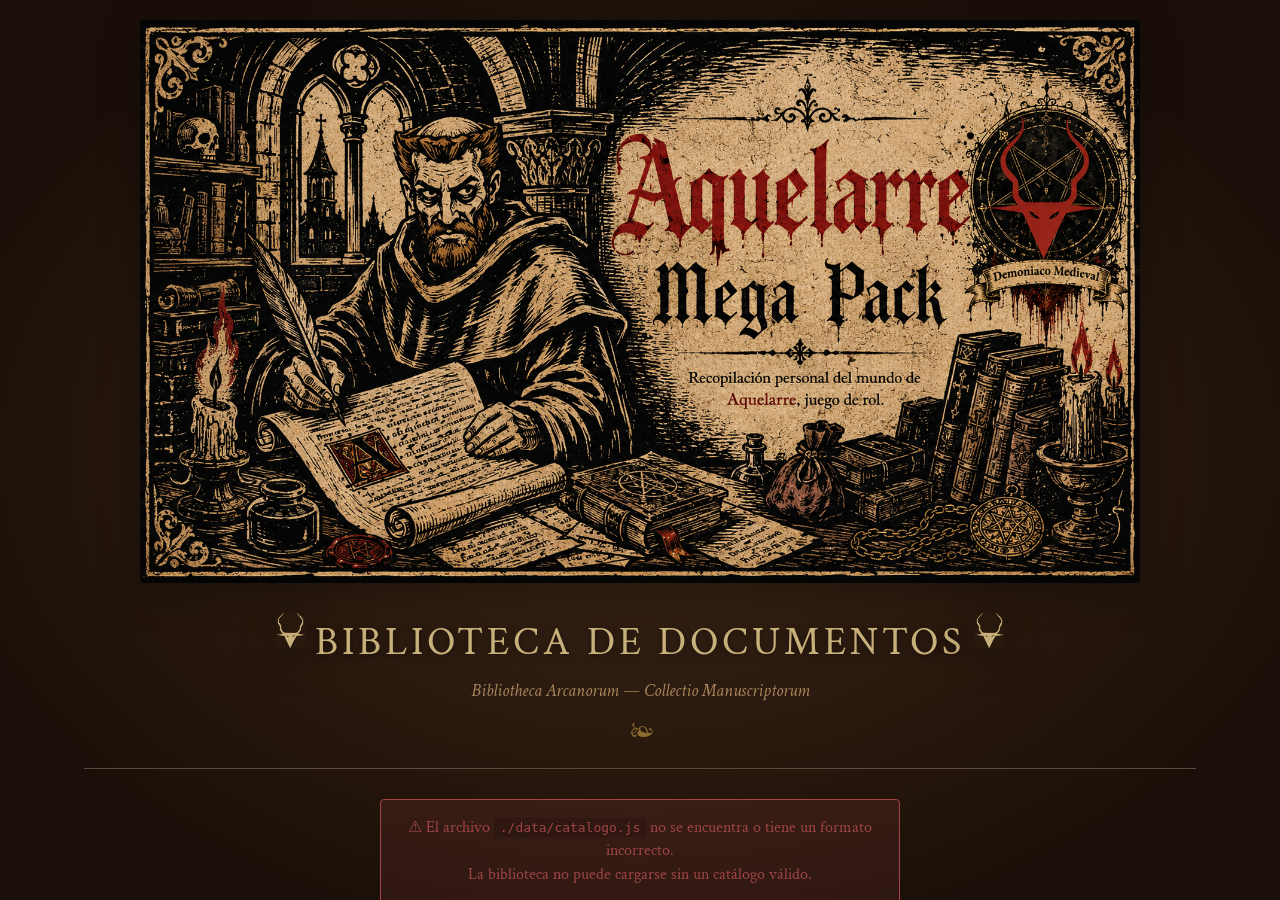
==== commit 6010bce4: "v0.9.11" ====
--- a/webs/web_Aquelarre/index.html
+++ b/webs/web_Aquelarre/index.html
@@ -13,7 +13,7 @@
 <!-- ===== SPLASH / PORTADA ===== -->
 <div id="splash">
   <div class="splash-inner">
-    <img src="assets/portada_web.png" alt="Archivo de Aquelarre">
+    <img src="assets/portada_web_01.png" alt="Archivo de Aquelarre">
     <div class="splash-title"><img class="logo-splash" src="assets/icons/logo_aquelarre.png" alt=""> <span id="splash-title">BIBLIOTECA DE DOCUMENTOS</span> <img class="logo-splash" src="assets/icons/logo_aquelarre.png" alt=""></div>
     <div class="splash-sub">Bibliotheca Arcanorum — Collectio Manuscriptorum</div>
     <div class="splash-error" id="splash-error" style="display:none">⚠ El archivo <code>./data/catalogo.js</code> no se encuentra o tiene un formato incorrecto.<br>La biblioteca no puede cargarse sin un catálogo válido.</div>
